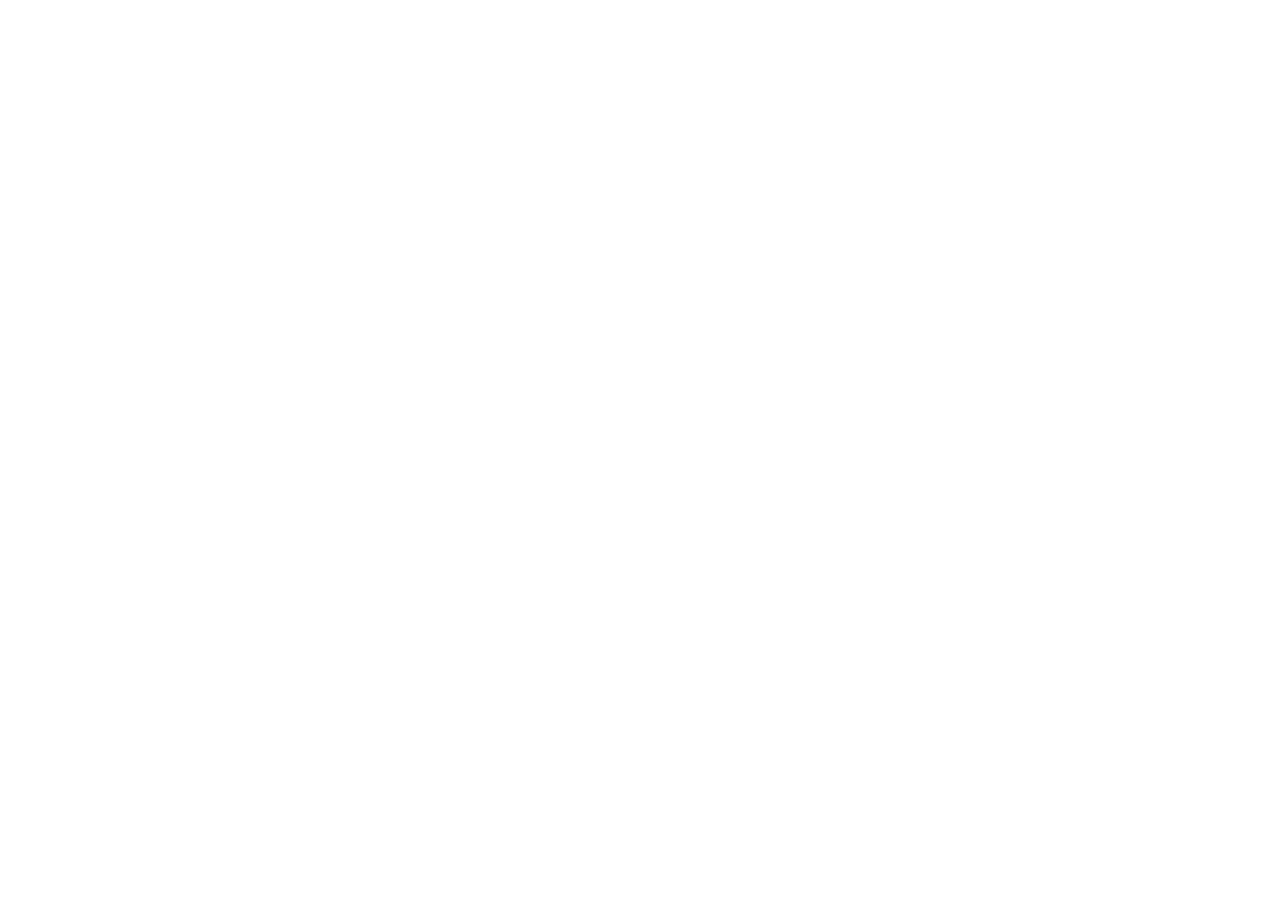
==== src/main/resources/static/html/index.html @ 9eee272b "fixed asteroids" ====
<!DOCTYPE html>
<html lang="en">

<head>
    <meta charset="UTF-8">
    <meta http-equiv="X-UA-Compatible" content="IE=edge">
    <meta name="viewport" content="width=device-width, initial-scale=1.0">
    <title>The Kessel Run</title>
    <!--Bootstrap CSS-->
    <link href="https://cdn.jsdelivr.net/npm/bootstrap@5.0.2/dist/css/bootstrap.min.css" rel="stylesheet"
        integrity="sha384-EVSTQN3/azprG1Anm3QDgpJLIm9Nao0Yz1ztcQTwFspd3yD65VohhpuuCOmLASjC" crossorigin="anonymous">
    <!--Our Stars Animated Background-->
    <link rel="stylesheet" href="../css/stars.css">
</head>

<body>




    <script src="https://cdn.jsdelivr.net/npm/bootstrap@5.0.2/dist/js/bootstrap.bundle.min.js"
        integrity="sha384-MrcW6ZMFYlzcLA8Nl+NtUVF0sA7MsXsP1UyJoMp4YLEuNSfAP+JcXn/tWtIaxVXM"
        crossorigin="anonymous"></script>
</body>

</html>
---- src/main/resources/static/css/stars.css ----
@keyframes move-background {
    from {
          -webkit-transform: translate3d(0px, 0px, 0px);
      }
      to { 
          -webkit-transform: translate3d(1000px, 0px, 0px);
      }
  }
  @-webkit-keyframes move-background {
    from {
          -webkit-transform: translate3d(0px, 0px, 0px);
      }
      to { 
          -webkit-transform: translate3d(1000px, 0px, 0px);
      }
  }
  
  @-moz-keyframes move-background {    
      from {
          -webkit-transform: translate3d(0px, 0px, 0px);
      }
      to { 
          -webkit-transform: translate3d(1000px, 0px, 0px);
      }
  }
  
      @-webkit-keyframes move-background {
      from {
          -webkit-transform: translate3d(0px, 0px, 0px);
      }
      to { 
          -webkit-transform: translate3d(1000px, 0px, 0px);
      }
  }
  
  .background-container{
      position: fixed;
      top: 0;
      left:0;
      bottom: 0;
      right: 0;
  }
  
  .stars {
   background: black url(https://s3-us-west-2.amazonaws.com/s.cdpn.io/1231630/stars.png) repeat;
   position: absolute;
      top: 0;
      bottom: 0;
      left: 0;
      right: 0;
      display: block;
        z-index: 0;
  }
  
  .twinkling{
      width:10000px;
      height: 100%;
      background: transparent url("https://s3-us-west-2.amazonaws.com/s.cdpn.io/1231630/twinkling.png") repeat;
      background-size: 1000px 1000px;
      position: absolute;
      right: 0;
      top: 0;
      bottom: 0;
      z-index: 2;
      
      -moz-animation:move-background 70s linear infinite;
    -ms-animation:move-background 70s linear infinite;
    -o-animation:move-background 70s linear infinite;
    -webkit-animation:move-background 70s linear infinite;
    animation:move-background 70s linear infinite;
      
  }
  
  .clouds{
      width:10000px;
      height: 100%;
      background: transparent url("https://s3-us-west-2.amazonaws.com/s.cdpn.io/1231630/clouds_repeat.png") repeat;
      background-size: 1000px 1000px;
      position: absolute;
      right: 0;
      top: 0;
      bottom: 0;
      z-index: 3;
  
     -moz-animation:move-background 150s linear infinite;
    -ms-animation:move-background 150s linear infinite;
    -o-animation:move-background 150s linear infinite;
    -webkit-animation:move-background 150s linear infinite;
    animation:move-background 150s linear infinite;
  }
  img{
    height: 70vh;
    width:70vh;
    position: absolute;
    z-index: 3;
    right: 20px;
  }
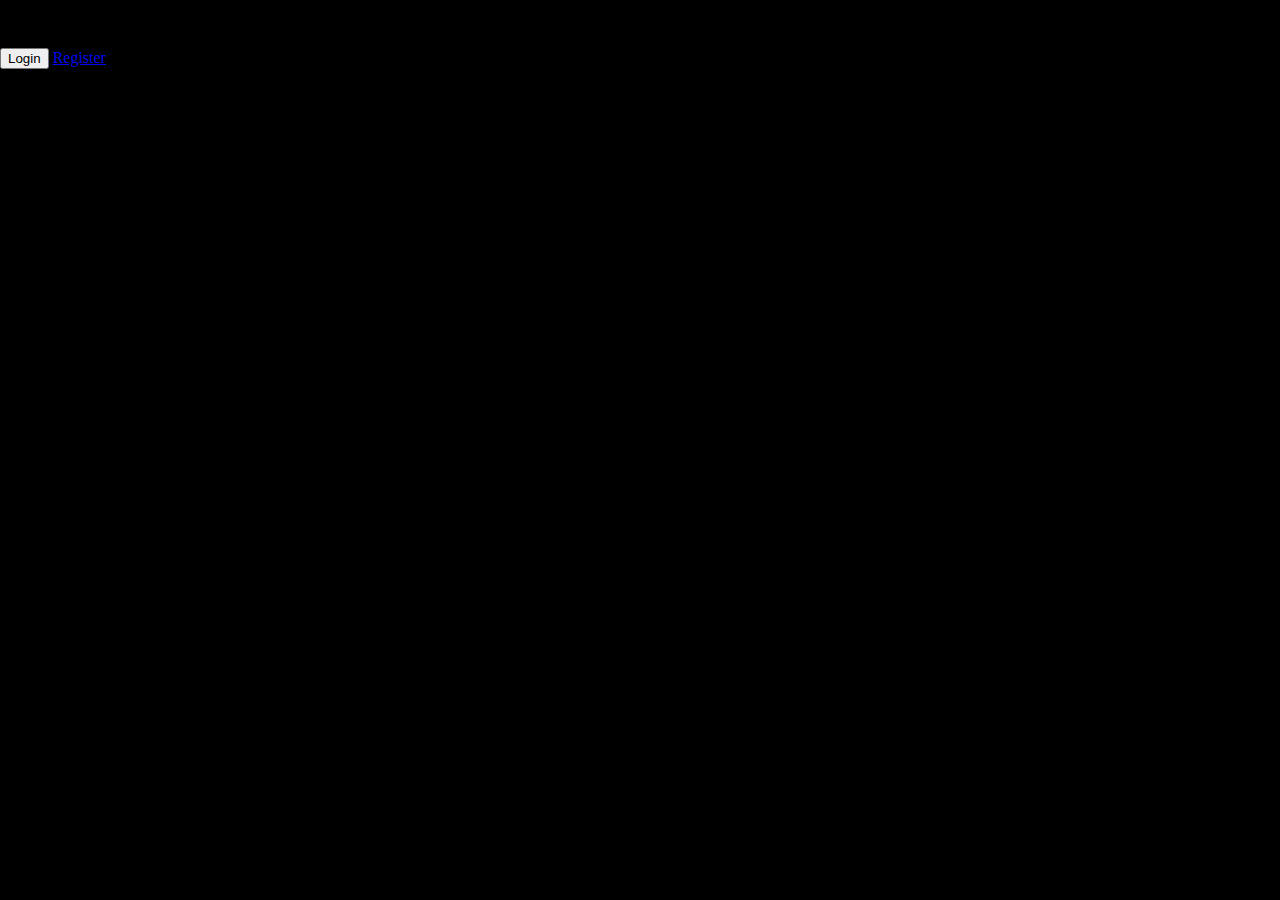
==== commit ad9cc28b: "all background elements are z-index  -1" ====
--- a/src/main/resources/static/html/index.html
+++ b/src/main/resources/static/html/index.html
@@ -14,9 +14,27 @@
 </head>
 
 <body>
+    <div class="container-fluid" style="position:relative; z-index: 1">
+        <div class="text-center">
+            <h1 class="display-1 text-warning">Welcome to The Kessel Run!</h1>
+            <h2 class="display-6 text-warning">Traverse a Galaxy Far, Far Away...</h2>
+            <br>
+            <form action="" method="post">
+
+                <button class="btn btn-outline-warning btn-lg" href="#" role="button">Login</button>
+                <a class="btn btn-outline-warning btn-lg" href="register.html" role="button">Register</a>
+            </form>
+        </div>
+    </div>
+
+
+    <div class="stars"></div>
+    <div class="twinkling"></div>
+    <div class="clouds"></div>
 
 
 
+    <script src="index.js"></script>
 
     <script src="https://cdn.jsdelivr.net/npm/bootstrap@5.0.2/dist/js/bootstrap.bundle.min.js"
         integrity="sha384-MrcW6ZMFYlzcLA8Nl+NtUVF0sA7MsXsP1UyJoMp4YLEuNSfAP+JcXn/tWtIaxVXM"
--- a/src/main/resources/static/css/stars.css
+++ b/src/main/resources/static/css/stars.css
@@ -1,100 +1,99 @@
+html, body, div, span, applet, object, iframe,
+h1, h2, h3, h4, h5, h6, p, blockquote, pre,
+a, abbr, acronym, address, big, cite, code,
+del, dfn, em, img, ins, kbd, q, s, samp,
+small, strike, strong, sub, sup, tt, var,
+b, u, i, center,
+dl, dt, dd, ol, ul, li,
+fieldset, form, label, legend,
+table, caption, tbody, tfoot, thead, tr, th, td,
+article, aside, canvas, details, embed,
+figure, figcaption, footer, header, hgroup,
+menu, nav, output, ruby, section, summary,
+time, mark, audio, video {
+  margin: 0;
+  padding: 0;
+  border: 0;
+  font: inherit;
+  font-size: 100%;
+  vertical-align: baseline;
+}
 
+html {
+  line-height: 1;
+}
 
-@keyframes move-background {
-    from {
-          -webkit-transform: translate3d(0px, 0px, 0px);
-      }
-      to { 
-          -webkit-transform: translate3d(1000px, 0px, 0px);
-      }
+ol, ul {
+  list-style: none;
+}
+
+table {
+  border-collapse: collapse;
+  border-spacing: 0;
+}
+
+caption, th, td {
+  text-align: left;
+  font-weight: normal;
+  vertical-align: middle;
+}
+
+q, blockquote {
+  quotes: none;
+}
+q:before, q:after, blockquote:before, blockquote:after {
+  content: "";
+  content: none;
+}
+
+a img {
+  border: none;
+}
+
+article, aside, details, figcaption, figure, footer, header, hgroup, main, menu, nav, section, summary {
+  display: block;
+}
+
+.stars, .twinkling, .clouds {
+  position: absolute;
+  display: block;
+  top: 0;
+  bottom: 0;
+  left: 0;
+  right: 0;
+  width: 100%;
+  height: 100%;
+  z-index: -1;
+}
+
+.stars {
+  
+  background: #000 url("https://image.ibb.co/mjnygo/stars.png") repeat top center;
+}
+
+.twinkling {
+  background: transparent url("https://image.ibb.co/ir1DE8/twinkling.png") repeat top center;
+  animation: move-twink-back 200s linear infinite;
+}
+
+.clouds {
+  background: transparent url("https://image.ibb.co/bT4N7T/clouds.png") repeat top center;
+  animation: move-clouds-back 200s linear infinite;
+}
+
+@keyframes move-twink-back {
+  from {
+    background-position: 0 0;
   }
-  @-webkit-keyframes move-background {
-    from {
-          -webkit-transform: translate3d(0px, 0px, 0px);
-      }
-      to { 
-          -webkit-transform: translate3d(1000px, 0px, 0px);
-      }
+  to {
+    background-position: -10000px 5000px;
   }
-  
-  @-moz-keyframes move-background {    
-      from {
-          -webkit-transform: translate3d(0px, 0px, 0px);
-      }
-      to { 
-          -webkit-transform: translate3d(1000px, 0px, 0px);
-      }
+}
+@keyframes move-clouds-back {
+  from {
+    background-position: 0 0;
   }
-  
-      @-webkit-keyframes move-background {
-      from {
-          -webkit-transform: translate3d(0px, 0px, 0px);
-      }
-      to { 
-          -webkit-transform: translate3d(1000px, 0px, 0px);
-      }
+  to {
+    background-position: 10000px 0;
   }
-  
-  .background-container{
-      position: fixed;
-      top: 0;
-      left:0;
-      bottom: 0;
-      right: 0;
-  }
-  
-  .stars {
-   background: black url(https://s3-us-west-2.amazonaws.com/s.cdpn.io/1231630/stars.png) repeat;
-   position: absolute;
-      top: 0;
-      bottom: 0;
-      left: 0;
-      right: 0;
-      display: block;
-        z-index: 0;
-  }
-  
-  .twinkling{
-      width:10000px;
-      height: 100%;
-      background: transparent url("https://s3-us-west-2.amazonaws.com/s.cdpn.io/1231630/twinkling.png") repeat;
-      background-size: 1000px 1000px;
-      position: absolute;
-      right: 0;
-      top: 0;
-      bottom: 0;
-      z-index: 2;
-      
-      -moz-animation:move-background 70s linear infinite;
-    -ms-animation:move-background 70s linear infinite;
-    -o-animation:move-background 70s linear infinite;
-    -webkit-animation:move-background 70s linear infinite;
-    animation:move-background 70s linear infinite;
-      
-  }
-  
-  .clouds{
-      width:10000px;
-      height: 100%;
-      background: transparent url("https://s3-us-west-2.amazonaws.com/s.cdpn.io/1231630/clouds_repeat.png") repeat;
-      background-size: 1000px 1000px;
-      position: absolute;
-      right: 0;
-      top: 0;
-      bottom: 0;
-      z-index: 3;
-  
-     -moz-animation:move-background 150s linear infinite;
-    -ms-animation:move-background 150s linear infinite;
-    -o-animation:move-background 150s linear infinite;
-    -webkit-animation:move-background 150s linear infinite;
-    animation:move-background 150s linear infinite;
-  }
-  img{
-    height: 70vh;
-    width:70vh;
-    position: absolute;
-    z-index: 3;
-    right: 20px;
-  }
-  +}
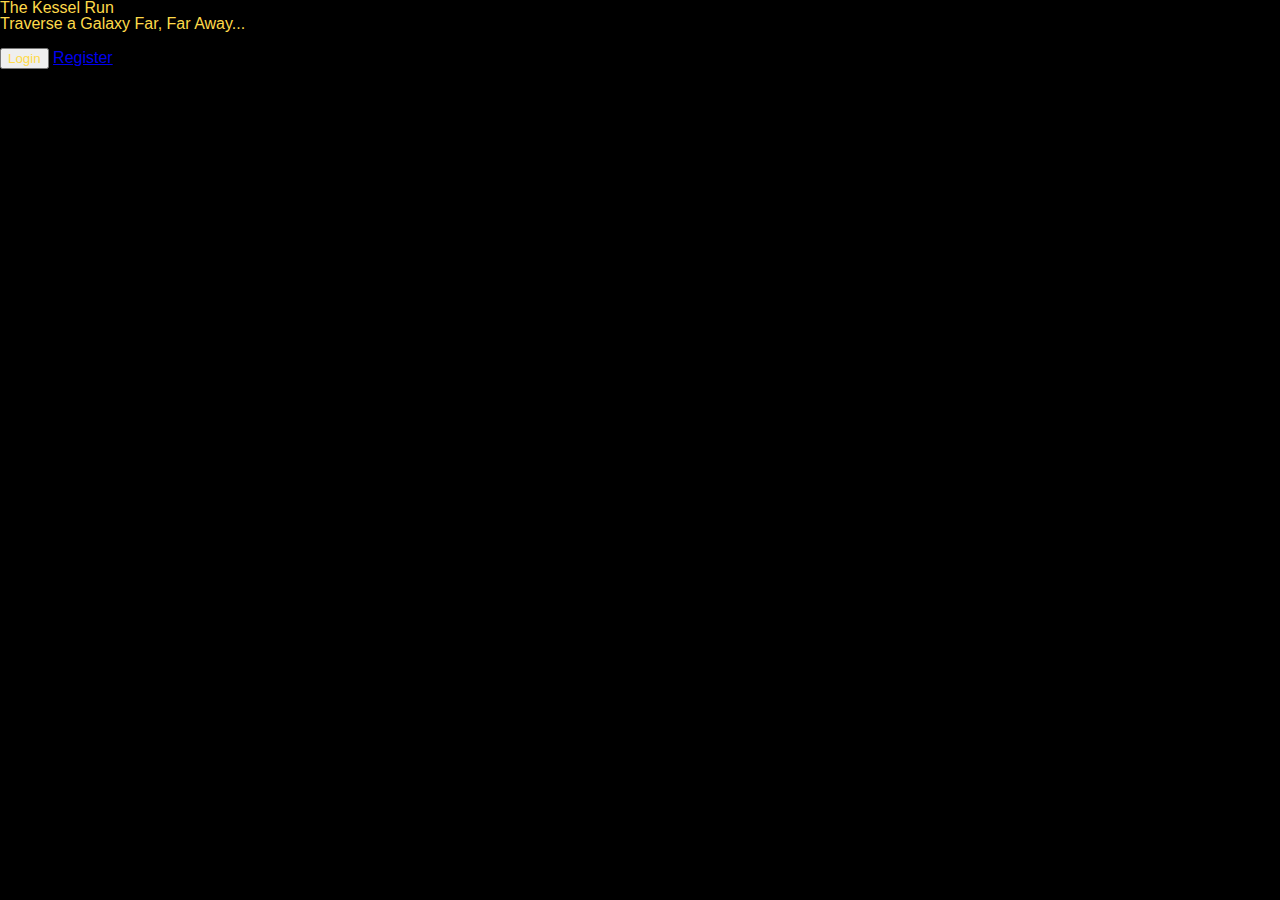
==== commit d8331f67: ""reorganizing files" ====
--- a/src/main/resources/static/html/index.html
+++ b/src/main/resources/static/html/index.html
@@ -14,16 +14,14 @@
 </head>
 
 <body>
-    <div class="container-fluid" style="position:relative; z-index: 1">
+    <div class="container-fluid"
+        style="position:relative; z-index: 1; color:#feda4a; font-family: 'Pathway Gothic One', sans-serif;">
         <div class="text-center">
-            <h1 class="display-1 text-warning">Welcome to The Kessel Run!</h1>
-            <h2 class="display-6 text-warning">Traverse a Galaxy Far, Far Away...</h2>
+            <h1 class="display-1">The Kessel Run</h1>
+            <p class="text-lg-center">Traverse a Galaxy Far, Far Away...</p>
             <br>
-            <form action="" method="post">
-
-                <button class="btn btn-outline-warning btn-lg" href="#" role="button">Login</button>
-                <a class="btn btn-outline-warning btn-lg" href="register.html" role="button">Register</a>
-            </form>
+            <button class="btn btn-lg" href="#" style="color:#feda4a" role="button">Login</button>
+            <a class="btn btn-outline btn-lg" href="register.html" role="button">Register</a>
         </div>
     </div>
 
@@ -31,8 +29,6 @@
     <div class="stars"></div>
     <div class="twinkling"></div>
     <div class="clouds"></div>
-
-
 
     <script src="index.js"></script>
 
--- a/src/main/resources/static/css/stars.css
+++ b/src/main/resources/static/css/stars.css
@@ -67,7 +67,6 @@
 }
 
 .stars {
-  
   background: #000 url("https://image.ibb.co/mjnygo/stars.png") repeat top center;
 }
 
